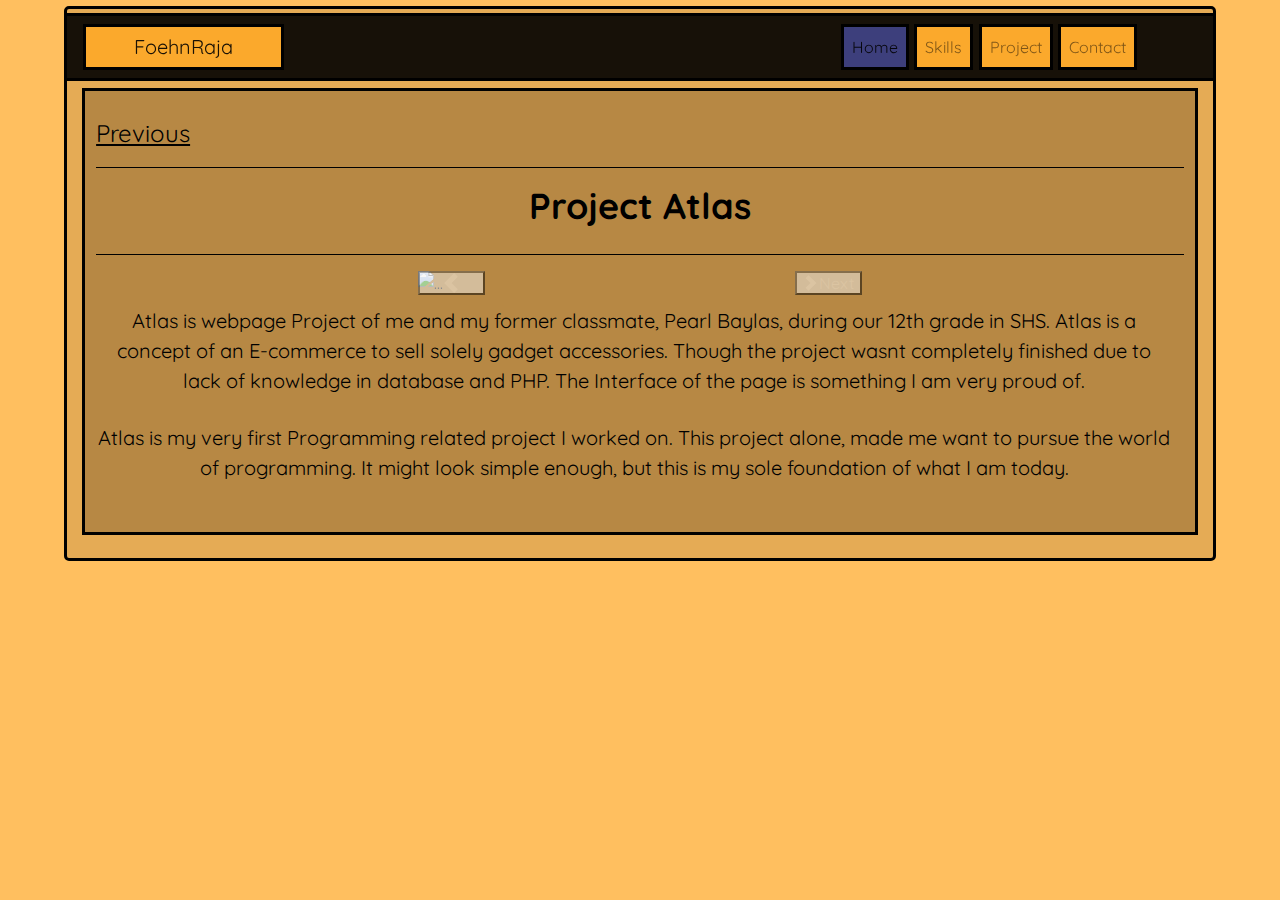
==== ProjectAtlas.html @ d6a3f5d3 "2nd commit" ====
<!DOCTYPE html>
<html lang="en">
<!-- Required meta tags -->
<meta charset="utf-8">
<meta name="viewport" content="width=device-width, initial-scale=1, shrink-to-fit=no">

<!-- Bootstrap CSS -->
<link rel="stylesheet" href="https://maxcdn.bootstrapcdn.com/bootstrap/4.0.0/css/bootstrap.min.css" integrity="sha384-Gn5384xqQ1aoWXA+058RXPxPg6fy4IWvTNh0E263XmFcJlSAwiGgFAW/dAiS6JXm" crossorigin="anonymous">
<link rel="stylesheet" href="styles.css">
<link href='https://fonts.googleapis.com/css?=Quick_Sand' rel='stylesheet'>
<title>My Portfolio</title>
</head>
<body>
    <nav class="navbar navbar-expand-lg navbar-light">
       
          <a class="navbar-brand" href="index.html">FoehnRaja</a>
          <button class="navbar-toggler navbar-dark" type="button" data-bs-toggle="collapse" data-bs-target="#navbarNavAltMarkup" aria-controls="navbarNavAltMarkup" aria-expanded="false" aria-label="Toggle navigation">
            <span class="navbar-toggler-icon"></span>
          </button>
          <div class="collapse navbar-collapse" id="navbarNavAltMarkup">
            <div class="navbar-nav">
              <a class="nav-link active" aria-current="page" href="index.html">Home</a>
              <a class="nav-link" href="skills.html">Skills</a>
              <a class="nav-link" href="projects.html">Project</a>
              <a class="nav-link" href="contacts.html">Contact</a>
            </div>
          </div>
       
      </nav>
  <div class="container-fluid">
      <div class="container-atlas">
          <br>
    <a href="projects.html" style="color:black; margin-left:1%;font-size:1.5rem;"><u>Previous</u></a>
    <hr>
    <h2 class="name"><b>Project Atlas</b></h2>
    <hr>
    <div id="carouselExampleInterval" class="carousel slide" data-bs-ride="carousel">
        <div class="carousel-inner">
          <div class="carousel-item active" data-bs-interval="2000">
            <img src="images/Atlas1.png" class="d-block w-100" alt="...">
          </div>
          <div class="carousel-item" data-bs-interval="2000">
            <img src="images/Atlas2.png" class="d-block w-100" alt="...">
          </div>
          <div class="carousel-item" data-bs-interval="2000">
            <img src="images/Atlas3.png" class="d-block w-100" alt="...">
          </div>
          <div class="carousel-item" data-bs-interval="2000">
            <img src="images/Atlas4.png" class="d-block w-100" alt="...">
          </div>
          <div class="carousel-item" data-bs-interval="2000">
            <img src="images/Atlas5.png" class="d-block w-100" alt="...">
          </div>
        </div>
        <button class="carousel-control-prev" type="button" data-bs-target="#carouselExampleInterval" data-bs-slide="prev">
          <span class="carousel-control-prev-icon" aria-hidden="true"></span>

        </button>
        <button class="carousel-control-next" type="button" data-bs-target="#carouselExampleInterval" data-bs-slide="next">
          <span class="carousel-control-next-icon" aria-hidden="true"></span>
          <span class="visually-hidden">Next</span>
        </button>
      </div>
      <p>Atlas is webpage Project of me and my former classmate, Pearl Baylas, during our 12th grade in SHS. Atlas is a concept of an E-commerce to sell solely gadget accessories. Though the project wasnt completely finished due to lack of knowledge in database and PHP. The Interface of the page is something I am very proud of.</p>
       <p> Atlas is my very first Programming related project I worked on. This project alone, made me want to pursue the world of programming. It might look simple enough, but this is my sole foundation of what I am today.</p>
      <script src="https://cdn.jsdelivr.net/npm/bootstrap@5.0.2/dist/js/bootstrap.bundle.min.js" integrity="sha384-MrcW6ZMFYlzcLA8Nl+NtUVF0sA7MsXsP1UyJoMp4YLEuNSfAP+JcXn/tWtIaxVXM" crossorigin="anonymous"></script>
</div>
  </div>
 </body>
</html>
---- styles.css ----
@import url('https://fonts.googleapis.com/css2?family=Quicksand&display=swap');
body{
    background-color:#ffbf5f ; 
    font-family:'Quicksand';
    font-style:24px;
}
.navbar-toggler-icon .line{
    background-color:ffbf5f;
}
.navbar{
    width:90%;
    margin-top:0.5%;
    margin-left:5%;
    justify-content: center;
    border-style:solid;
    border-color:black;
    background-color: rgba(0,0,0,.9);
    color:#ffbf5f;
    position:fixed;
}
.navbar .navbar-nav{
    margin-left:60%;
}

.navbar a{
    background-color:#FBA92c;
    margin-right:2%;
    padding-left:3rem;
    padding-right:3rem;
    border-style:solid;
    border-color: black;
}
.navbar a:hover{
    background-color: #0f1c58;
    color: #FBA92c;
}
.navbar a.active{
    background-color:#3d3f7c;

}
.container-fluid{
    margin-top:0.5%;
    border-style:solid;
    width:90%;
    height:100%;
    margin-left:5%;
    border-radius:5px;
    border-color:black;
    background-color:rgba(0,0,0,0.1);
}
.round{
margin-left:35%;
margin-top:8%;
border-radius:50%;
width:30%;
}
.round1{
    margin-left:34.5%;
margin-top:8%;
border-radius:50%;
width:30%;
}
.container{
    border-style:solid;
    border-color:black;
    margin-bottom:1%;
    margin-top:-15%;
    padding-bottom:2%;
    background-color:rgba(0,0,0,.2);
}
.container .name1{
    margin-top:17%;
    text-align:center;
    font-size:1.75rem;
    color:black;
    margin-bottom:-0.5%;
}
.container .name{
    margin-top:17%;
    text-align:center;
    font-size:1.75rem;
    color:black;
    margin-bottom:-0.5%;
}
.container H1{
    text-align:center;
    color:black;
}
.container H2{
 font-size:1.75rem;
}
.container H3{
    font-size:1.5rem;
   }
.container p{
    text-align:center;
    color:black;
    font-size:1.25rem;
    margin-top:1%;
}
.progress{
    background-color:#0f1c58;
    width:95%;
}
.progress-bar{
    background-color:#FBA92c;
}
.container li{
    font-weight:bold;
}
hr{
    border-top:1px solid black;
}
.container-skills{
    margin-top:7%;
    border-style:solid;
    border-color:black;
    margin-bottom:1%;
    padding-bottom:2%;
    background-color:rgba(0,0,0,.2);    
}
.container-skills h2{
    text-align:center;
    color:black;
    font-size:2.25rem;
    margin-top:1%;
    padding-bottom:1%;
}
.container-skills p{
    text-align:center;
    color:black;
    font-size:1.25rem;
    margin-top:1%;
    padding-bottom:1%;
}
.container-skills img{
    justify-content:center;
    color:black;
    margin-top:-1%;
    border-radius: 0%;
}
.container-skills hr{
    width:98%;
}
.container-projects img{
    border-radius: 0;
    width:17.9rem;
    margin-left:0
}
.container-projects .row{
    margin-top:10%;
}

.container-projects .btn{
    background-color:#FBA92c;
    color:black;
}
.container-projects h2{
    text-align:center;
    color:black;
    font-size:2.25rem;
    margin-top:3%;
    padding-bottom:1%;
}
.container-projects{
    margin-top:7%;
    border-style:solid;
    border-color:black;
    background-color:rgba(0,0,0,.2);
    padding-bottom:1%;
}
.container-projects .col-lg-6{
    margin-left:15%;
    margin-right:-20%;
    margin-top:-7%;
    margin-bottom:10%
}
.container-atlas{
    margin-top:7%;
    border-style:solid;
    border-color:black;
    background-color:rgba(0,0,0,.2);
    padding-bottom:2%;
    margin-bottom:2%;

}
.container-atlas img{
    margin-left:0;
    border-radius: 0;
}
#carouselExampleInterval{
    width:40%;
    margin-left:auto;
    margin-right:auto;
}
.carousel-item{
    height:40%;
}
.container-atlas hr{
        width:98%;
}
.container-atlas h2{
    text-align:center;
    color:black;
    font-size:2.25rem;
    margin-top:1%;
    padding-bottom:1%;
}
.container-atlas p{
    text-align:center;
    color:black;
    font-size:1.25rem;
    margin-top:1%;
    padding-bottom:1%;
    width:97%;
    margin-left:1%; 
}

.container-todo{
    margin-top:7%;
    border-style:solid;
    border-color:black;
    background-color:rgba(0,0,0,.2);
    padding-bottom:2%;
    margin-bottom:2%;

}
.container-todo img{
    margin-left:0;
    border-radius: 0;
}
.container-todo hr{
        width:98%;
}
.container-todo h2{
    text-align:center;
    color:black;
    font-size:2.25rem;
    margin-top:1%;
    padding-bottom:1%;
}
.container-todo p{
    text-align:center;
    color:black;
    font-size:1.25rem;
    margin-top:1%;
    padding-bottom:1%;
    width:97%;
    margin-left:1%; 
}
.container-todo .carousel-item{
    height:40%;
}
.container-todo #carouselExampleInterval{
    width:30%;
    margin-left:auto;
    margin-right:auto;
}
.carousel-item{
    height:40%;
}
@media screen and (max-width:1000px){
.navbar .navbar-nav{
    margin-left:1.5%;
}
body{
    background-color:#ffbf5f ; 
    font-family:'Quicksand';
    font-style:24px;
}
.navbar{
    width:90%;
    margin-top:0.5%;
    margin-left:5%;
    justify-content: center;
    border-style:solid;
    border-color:black;
    background-color: rgba(0,0,0,.9);
    color:#ffbf5f;
    position:fixed;
}

.navbar a{
    background-color:#FBA92c;
    margin-right:2%;
    padding-left:3rem;
    padding-right:3rem;
    border-style:solid;
    border-color: black;
}
.navbar a:hover{
    background-color: #0f1c58;
    color: #FBA92c;
}
.navbar a.active{
    background-color:#3d3f7c;

}
.container-fluid{
    margin-top:0.5%;
    border-style:solid;
    width:90%;
    height:100%;
    margin-left:5%;
    border-radius:5px;
    border-color:black;
    background-color:rgba(0,0,0,0.1);
}
.round{
margin-left:25%;
margin-top:20%;
border-radius:50%;
width:50%;
}
.round1{
    margin-left:24.5%;
margin-top:20%;
border-radius:50%;
width:50%;
}
.container{
    border-style:solid;
    border-color:black;
    margin-bottom:1%;
    margin-top:-25%;
    padding-bottom:2%;
    background-color:rgba(0,0,0,.2);
}
.container .name1{
    margin-top:29%;
    text-align:center;
    font-size:1.75rem;
    color:black;
    margin-bottom:-0.5%;
}
.container .name{
    margin-top:29%;
    text-align:center;
    font-size:1.75rem;
    color:black;
    margin-bottom:-0.5%;
}
.container H1{
    text-align:center;
    color:black;
}
.container H2{
 font-size:1.75rem;
}
.container H3{
    font-size:1.5rem;
   }
.container p{
    text-align:center;
    color:black;
    font-size:1.25rem;
    margin-top:1%;
}
.progress{
    background-color:#0f1c58;
    width:95%;
}
.progress-bar{
    background-color:#FBA92c;
}
.container li{
    font-weight:bold;
}
hr{
    border-top:1px solid black;
}
.container-skills{
    margin-top:10%;
    border-style:solid;
    border-color:black;
    margin-bottom:1%;
    padding-bottom:2%;
    background-color:rgba(0,0,0,.2);
}
.container-skills h2{
    text-align:center;
    color:black;
    font-size:2.25rem;
    margin-top:1%;
    padding-bottom:1%;
}
.container-skills p{
    text-align:center;
    color:black;
    font-size:1.25rem;
    margin-top:1%;
    padding-bottom:1%;
}
.container-skills img{
    justify-content:center;
    color:black;
    margin-top:-1%;
    border-radius: 0%;
}
.container-skills hr{
    width:98%;
}
.container-projects img{
    border-radius: 0;
    width:17.9rem;
    margin-left:0
}
.container-projects .row{
    margin-top:2%;
}
.container-projects .card{
    background-color:#3d3f7c;
    border-style:solid;
    border-color: black;
    width:30%;
 
}
.container-projects .btn{
    background-color:#FBA92c;
    color:black;
}
.container-projects h2{
    text-align:center;
    color:black;
    font-size:2.25rem;
    margin-top:15%;
    padding-bottom:1%;
}
.container-projects{
    margin-top:20%;
    border-style:solid;
    border-color:black;
    background-color:rgba(0,0,0,.2);
    padding-bottom:0.2%;
}
.container-projects .col-lg-6{
    margin-left:15%;
    margin-right:-20%;
    margin-top:0.5%;
    margin-bottom:3%
}
.container-atlas{
    margin-top:7%;
    border-style:solid;
    border-color:black;
    background-color:rgba(0,0,0,.2);
    padding-bottom:2%;
    margin-bottom:2%;

}
.container-atlas img{
    margin-left:0;
    border-radius: 0;
}
#carouselExampleInterval{
    width:40%;
    margin-left:auto;
    margin-right:auto;
}
.carousel-item{
    height:40%;
}
.container-atlas hr{
        width:98%;
}
.container-atlas h2{
    text-align:center;
    color:black;
    font-size:2.25rem;
    margin-top:1%;
    padding-bottom:1%;
}
.container-atlas p{
    text-align:center;
    color:black;
    font-size:1.25rem;
    margin-top:1%;
    padding-bottom:1%;
    width:97%;
    margin-left:1%; 
}

.container-todo{
    margin-top:7%;
    border-style:solid;
    border-color:black;
    background-color:rgba(0,0,0,.2);
    padding-bottom:2%;
    margin-bottom:2%;

}
.container-todo img{
    margin-left:0;
    border-radius: 0;
}
.container-todo hr{
        width:98%;
}
.container-todo h2{
    text-align:center;
    color:black;
    font-size:2.25rem;
    margin-top:1%;
    padding-bottom:1%;
}
.container-todo p{
    text-align:center;
    color:black;
    font-size:1.25rem;
    margin-top:1%;
    padding-bottom:1%;
    width:97%;
    margin-left:1%; 
}
.container-todo .carousel-item{
    height:40%;
}
.container-todo #carouselExampleInterval{
    width:30%;
    margin-left:auto;
    margin-right:auto;
}
.carousel-item{
    height:40%;
}

}
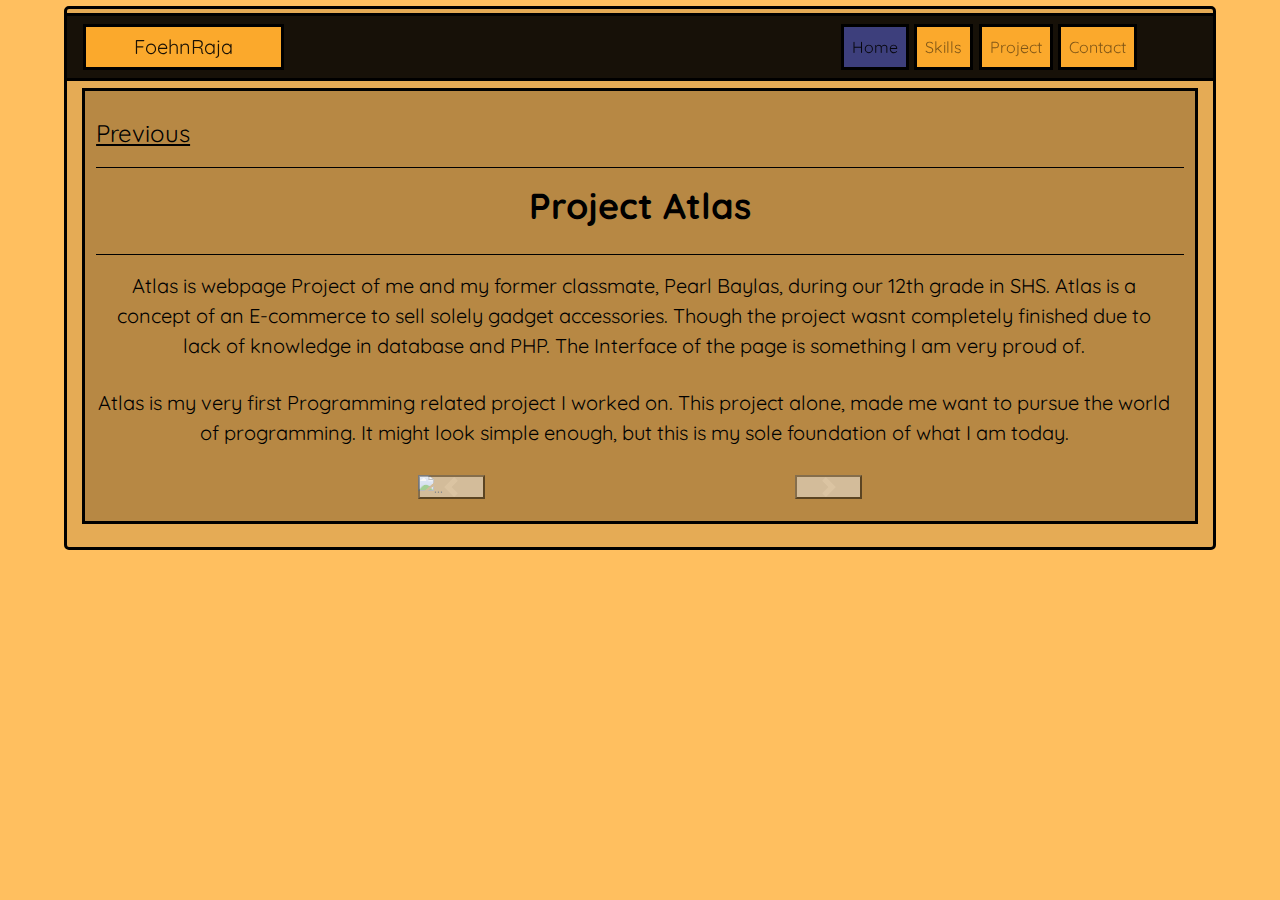
==== commit 2cad8b17: "7th commit" ====
--- a/ProjectAtlas.html
+++ b/ProjectAtlas.html
@@ -34,36 +34,36 @@
     <hr>
     <h2 class="name"><b>Project Atlas</b></h2>
     <hr>
-    <div id="carouselExampleInterval" class="carousel slide" data-bs-ride="carousel">
-        <div class="carousel-inner">
-          <div class="carousel-item active" data-bs-interval="2000">
-            <img src="images/Atlas1.png" class="d-block w-100" alt="...">
-          </div>
-          <div class="carousel-item" data-bs-interval="2000">
-            <img src="images/Atlas2.png" class="d-block w-100" alt="...">
-          </div>
-          <div class="carousel-item" data-bs-interval="2000">
-            <img src="images/Atlas3.png" class="d-block w-100" alt="...">
-          </div>
-          <div class="carousel-item" data-bs-interval="2000">
-            <img src="images/Atlas4.png" class="d-block w-100" alt="...">
-          </div>
-          <div class="carousel-item" data-bs-interval="2000">
-            <img src="images/Atlas5.png" class="d-block w-100" alt="...">
-          </div>
-        </div>
-        <button class="carousel-control-prev" type="button" data-bs-target="#carouselExampleInterval" data-bs-slide="prev">
-          <span class="carousel-control-prev-icon" aria-hidden="true"></span>
-
-        </button>
-        <button class="carousel-control-next" type="button" data-bs-target="#carouselExampleInterval" data-bs-slide="next">
-          <span class="carousel-control-next-icon" aria-hidden="true"></span>
-          <span class="visually-hidden">Next</span>
-        </button>
-      </div>
       <p>Atlas is webpage Project of me and my former classmate, Pearl Baylas, during our 12th grade in SHS. Atlas is a concept of an E-commerce to sell solely gadget accessories. Though the project wasnt completely finished due to lack of knowledge in database and PHP. The Interface of the page is something I am very proud of.</p>
        <p> Atlas is my very first Programming related project I worked on. This project alone, made me want to pursue the world of programming. It might look simple enough, but this is my sole foundation of what I am today.</p>
-      <script src="https://cdn.jsdelivr.net/npm/bootstrap@5.0.2/dist/js/bootstrap.bundle.min.js" integrity="sha384-MrcW6ZMFYlzcLA8Nl+NtUVF0sA7MsXsP1UyJoMp4YLEuNSfAP+JcXn/tWtIaxVXM" crossorigin="anonymous"></script>
+       
+    <div id="carouselExampleInterval" class="carousel slide" data-bs-ride="carousel">
+      <div class="carousel-inner">
+        <div class="carousel-item active" data-bs-interval="2000">
+          <img src="images/Atlas1.png" class="d-block w-100" alt="...">
+        </div>
+        <div class="carousel-item" data-bs-interval="2000">
+          <img src="images/Atlas2.png" class="d-block w-100" alt="...">
+        </div>
+        <div class="carousel-item" data-bs-interval="2000">
+          <img src="images/Atlas3.png" class="d-block w-100" alt="...">
+        </div>
+        <div class="carousel-item" data-bs-interval="2000">
+          <img src="images/Atlas4.png" class="d-block w-100" alt="...">
+        </div>
+        <div class="carousel-item" data-bs-interval="2000">
+          <img src="images/Atlas5.png" class="d-block w-100" alt="...">
+        </div>
+      </div>
+      <button class="carousel-control-prev" type="button" data-bs-target="#carouselExampleInterval" data-bs-slide="prev">
+        <span class="carousel-control-prev-icon" aria-hidden="true"></span>
+
+      </button>
+      <button class="carousel-control-next" type="button" data-bs-target="#carouselExampleInterval" data-bs-slide="next">
+        <span class="carousel-control-next-icon" aria-hidden="true"></span>
+      </button>
+    </div>
+       <script src="https://cdn.jsdelivr.net/npm/bootstrap@5.0.2/dist/js/bootstrap.bundle.min.js" integrity="sha384-MrcW6ZMFYlzcLA8Nl+NtUVF0sA7MsXsP1UyJoMp4YLEuNSfAP+JcXn/tWtIaxVXM" crossorigin="anonymous"></script>
 </div>
   </div>
  </body>
--- a/styles.css
+++ b/styles.css
@@ -98,6 +98,40 @@
     font-size:1.25rem;
     margin-top:1%;
 }
+
+.container-contacts{
+    border-style:solid;
+    border-color:black;
+    margin-bottom:1%;
+    margin-top:-15%;
+    padding-bottom:2%;
+    background-color:rgba(0,0,0,.2);
+}
+.container-contacts .name1{
+    margin-top:17%;
+    text-align:center;
+    font-size:1.75rem;
+    color:black;
+    margin-bottom:-0.5%;
+}
+
+.container-contacts H1{
+    text-align:center;
+    color:black;
+}
+.container-contacts H2{
+ font-size:1.75rem;
+}
+.container-contacts H3{
+    font-size:1.5rem;
+   }
+.container-contacts p{
+    text-align:center;
+    color:black;
+    font-size:1.25rem;
+    margin-top:1%;
+}
+
 .progress{
     background-color:#0f1c58;
     width:95%;
@@ -144,13 +178,23 @@
 }
 .container-projects img{
     border-radius: 0;
-    width:17.9rem;
+    width:100%;
     margin-left:0
 }
 .container-projects .row{
     margin-top:10%;
 }
 
+.container-projects .btn{
+    background-color:#FBA92c;
+    color:black;
+}
+.container-projects .card{
+    background-color:#3d3f7c;
+    border-style:solid;
+    border-color: black;
+    width:50%;
+}
 .container-projects .btn{
     background-color:#FBA92c;
     color:black;
@@ -169,12 +213,13 @@
     background-color:rgba(0,0,0,.2);
     padding-bottom:1%;
 }
-.container-projects .col-lg-6{
-    margin-left:15%;
+.container-projects .col-xl-6{
+    margin-left:13%;
     margin-right:-20%;
     margin-top:-7%;
     margin-bottom:10%
 }
+
 .container-atlas{
     margin-top:7%;
     border-style:solid;
@@ -223,7 +268,12 @@
     background-color:rgba(0,0,0,.2);
     padding-bottom:2%;
     margin-bottom:2%;
-
+}
+.prevtag{
+color:black; 
+margin-left:1%;
+font-size:1.5rem;
+margin-top:5%;
 }
 .container-todo img{
     margin-left:0;
@@ -259,269 +309,608 @@
 .carousel-item{
     height:40%;
 }
+.col-xl-6{
+    position:static;
+}
 @media screen and (max-width:1000px){
-.navbar .navbar-nav{
-    margin-left:1.5%;
-}
-body{
-    background-color:#ffbf5f ; 
-    font-family:'Quicksand';
-    font-style:24px;
-}
-.navbar{
-    width:90%;
-    margin-top:0.5%;
-    margin-left:5%;
-    justify-content: center;
-    border-style:solid;
-    border-color:black;
-    background-color: rgba(0,0,0,.9);
-    color:#ffbf5f;
-    position:fixed;
-}
+    .navbar .navbar-nav{
+        margin-left:1.5%;
+    }
+    body{
+        background-color:#ffbf5f ; 
+        font-family:'Quicksand';
+        font-style:24px;
+    }
+    .navbar{
+        width:90%;
+        margin-top:0.5%;
+        margin-left:5%;
+        justify-content: center;
+        border-style:solid;
+        border-color:black;
+        background-color: rgba(0,0,0,.9);
+        color:#ffbf5f;
+        position:fixed;
+    }
+    
+    .navbar a{
+        background-color:#FBA92c;
+        margin-right:2%;
+        padding-left:3rem;
+        padding-right:3rem;
+        border-style:solid;
+        border-color: black;
+    }
+    .navbar a:hover{
+        background-color: #0f1c58;
+        color: #FBA92c;
+    }
+    .navbar a.active{
+        background-color:#3d3f7c;
+    
+    }
+    .container-fluid{
+        margin-top:0.5%;
+        border-style:solid;
+        width:90%;
+        height:100%;
+        margin-left:5%;
+        border-radius:5px;
+        border-color:black;
+        background-color:rgba(0,0,0,0.1);
+    }
+    .round{
+    margin-left:25%;
+    margin-top:20%;
+    border-radius:50%;
+    width:50%;
+    }
+    .round1{
+        margin-left:24.5%;
+    margin-top:20%;
+    border-radius:50%;
+    width:50%;
+    }
+    .container{
+        border-style:solid;
+        border-color:black;
+        margin-bottom:1%;
+        margin-top:-25%;
+        padding-bottom:2%;
+        background-color:rgba(0,0,0,.2);
+    }
+    .container .name1{
+        margin-top:29%;
+        text-align:center;
+        font-size:1.75rem;
+        color:black;
+        margin-bottom:-0.5%;
+    }
+    .container .name{
+        margin-top:29%;
+        text-align:center;
+        font-size:1.75rem;
+        color:black;
+        margin-bottom:-0.5%;
+    }
+    .container H1{
+        text-align:center;
+        color:black;
+    }
+    .container H2{
+     font-size:1.75rem;
+    }
+    .container H3{
+        font-size:1.5rem;
+       }
+    .container p{
+        text-align:center;
+        color:black;
+        font-size:1.25rem;
+        margin-top:1%;
+    }
+    .progress{
+        background-color:#0f1c58;
+        width:95%;
+    }
+    .progress-bar{
+        background-color:#FBA92c;
+    }
+    .container li{
+        font-weight:bold;
+    }
+    hr{
+        border-top:1px solid black;
+    }
+    .container-skills{
+        margin-top:10%;
+        border-style:solid;
+        border-color:black;
+        margin-bottom:1%;
+        padding-bottom:2%;
+        background-color:rgba(0,0,0,.2);
+    }
+    .container-skills h2{
+        text-align:center;
+        color:black;
+        font-size:2.25rem;
+        margin-top:1%;
+        padding-bottom:1%;
+    }
+    .container-skills p{
+        text-align:center;
+        color:black;
+        font-size:1.25rem;
+        margin-top:1%;
+        padding-bottom:1%;
+    }
+    .container-skills img{
+        justify-content:center;
+        color:black;
+        margin-top:-1%;
+        border-radius: 0%;
+    }
+    .container-skills hr{
+        width:98%;
+    }
+    .container-projects img{
+        border-radius: 0;
+        width:100%;
+        margin-left:0
+    }
+    .container-projects .row{
+        margin-top:2%;
+    }
+    .container-projects .card{
+        background-color:#3d3f7c;
+        border-style:solid;
+        border-color: black;
+        width:70%;
+        position:static;
+     
+    }
+    .container-projects .btn{
+        background-color:#FBA92c;
+        color:black;
+    }
+    .container-projects h2{
+        text-align:center;
+        color:black;
+        font-size:2.25rem;
+        margin-top:15%;
+        padding-bottom:1%;
+    }
+    .container-projects{
+        margin-top:20%;
+        border-style:solid;
+        border-color:black;
+        background-color:rgba(0,0,0,.2);
+        padding-bottom:0.2%;
+    }
+    .container-projects .col-xl-6{
+        align-items: center;
+        margin-right:.1%;
+        margin-left:20%;
+        margin-top:0.5%;
+        margin-bottom:3%;
+        position:static;
+    }
+    .prevtag{
+        color:black; 
+        margin-left:1%;
+        font-size:1.5rem;
+        margin-top:7%;
+        }
+    .container-atlas{
+        margin-top:10%;
+        border-style:solid;
+        border-color:black;
+        background-color:rgba(0,0,0,.2);
+        padding-bottom:2%;
+        margin-bottom:2%;
+    
+    }
+    .container-atlas #carouselExampleInterval{
+        height:40%;
+        margin-left:auto;
+        margin-right:auto;
+        margin-bottom:10%;
+    }
+    .container-atlas img{
+        height:40%;
+        margin-left:0;
+        border-radius: 0;
+    }
+    #carouselExampleInterval{
+        width:40%;
+        margin-left:auto;
+        margin-right:auto;
+    
+    }
+    .carousel-item{
+        height:40%;
+    }
+    .container-atlas hr{
+            width:98%;
+    }
+    .container-atlas h2{
+        text-align:center;
+        color:black;
+        font-size:2.25rem;
+        margin-top:1%;
+        padding-bottom:1%;
+    }
+    .container-atlas p{
+        text-align:center;
+        color:black;
+        font-size:1.25rem;
+        margin-top:1%;
+        padding-bottom:1%;
+        width:97%;
+        margin-left:1%; 
+    }
+    
+    .container-todo{
+        margin-top:10%;
+        border-style:solid;
+        border-color:black;
+        background-color:rgba(0,0,0,.2);
+        padding-bottom:2%;
+        margin-bottom:2%;
+    
+    }
+    .container-todo img{
+        margin-left:0;
+        border-radius: 0;
+    }
+    .container-todo hr{
+            width:98%;
+    }
+    .container-todo h2{
+        text-align:center;
+        color:black;
+        font-size:2.25rem;
+        margin-top:1%;
+        padding-bottom:1%;
+    }
+    .container-todo p{
+        text-align:center;
+        color:black;
+        font-size:1.25rem;
+        margin-top:1%;
+        padding-bottom:1%;
+        width:97%;
+        margin-left:1%; 
+    }
+    .container-todo .carousel-item{
+        height:40%;
+    }
+    .container-todo #carouselExampleInterval{
+        height:40%;
+        margin-left:auto;
+        margin-right:auto;
+        margin-bottom:5%;
+    }
+   
+}
+@media screen and (min-width:1500px){
+    body{
+        background-color:#ffbf5f ; 
+        font-family:'Quicksand';
+        font-style:24px;
+    }
+    .navbar-toggler-icon .line{
+        background-color:ffbf5f;
+    }
+    .navbar{
+        width:90%;
+        margin-top:0.5%;
+        margin-left:5%;
+        justify-content: center;
+        border-style:solid;
+        border-color:black;
+        background-color: rgba(0,0,0,.9);
+        color:#ffbf5f;
+        position:fixed;
+    }
+    .navbar .navbar-nav{
+        margin-left:60%;
+    }
+    
+    .navbar a{
+        background-color:#FBA92c;
+        margin-right:2%;
+        padding-left:3rem;
+        padding-right:3rem;
+        border-style:solid;
+        border-color: black;
+    }
+    .navbar a:hover{
+        background-color: #0f1c58;
+        color: #FBA92c;
+    }
+    .navbar a.active{
+        background-color:#3d3f7c;
+    
+    }
+    .container-fluid{
+        margin-top:0.5%;
+        border-style:solid;
+        width:90%;
+        height:100%;
+        margin-left:5%;
+        border-radius:5px;
+        border-color:black;
+        background-color:rgba(0,0,0,0.1);
+    }
+    .round{
+    margin-left:35%;
+    margin-top:8%;
+    border-radius:50%;
+    width:30%;
+    }
+    .round1{
+        margin-left:34.5%;
+    margin-top:8%;
+    border-radius:50%;
+    width:30%;
+    }
+    .container{
+        border-style:solid;
+        border-color:black;
+        margin-bottom:1%;
+        margin-top:-15%;
+        padding-bottom:2%;
+        background-color:rgba(0,0,0,.2);
+    }
+    .container .name1{
+        margin-top:17%;
+        text-align:center;
+        font-size:1.75rem;
+        color:black;
+        margin-bottom:-0.5%;
+    }
 
-.navbar a{
-    background-color:#FBA92c;
-    margin-right:2%;
-    padding-left:3rem;
-    padding-right:3rem;
-    border-style:solid;
-    border-color: black;
-}
-.navbar a:hover{
-    background-color: #0f1c58;
-    color: #FBA92c;
-}
-.navbar a.active{
-    background-color:#3d3f7c;
-
-}
-.container-fluid{
-    margin-top:0.5%;
-    border-style:solid;
-    width:90%;
-    height:100%;
-    margin-left:5%;
-    border-radius:5px;
-    border-color:black;
-    background-color:rgba(0,0,0,0.1);
-}
-.round{
-margin-left:25%;
-margin-top:20%;
-border-radius:50%;
-width:50%;
-}
-.round1{
-    margin-left:24.5%;
-margin-top:20%;
-border-radius:50%;
-width:50%;
-}
-.container{
-    border-style:solid;
-    border-color:black;
-    margin-bottom:1%;
-    margin-top:-25%;
-    padding-bottom:2%;
-    background-color:rgba(0,0,0,.2);
-}
-.container .name1{
-    margin-top:29%;
-    text-align:center;
-    font-size:1.75rem;
-    color:black;
-    margin-bottom:-0.5%;
-}
-.container .name{
-    margin-top:29%;
-    text-align:center;
-    font-size:1.75rem;
-    color:black;
-    margin-bottom:-0.5%;
-}
-.container H1{
-    text-align:center;
-    color:black;
-}
-.container H2{
- font-size:1.75rem;
-}
-.container H3{
-    font-size:1.5rem;
-   }
-.container p{
-    text-align:center;
-    color:black;
-    font-size:1.25rem;
-    margin-top:1%;
-}
-.progress{
-    background-color:#0f1c58;
-    width:95%;
-}
-.progress-bar{
-    background-color:#FBA92c;
-}
-.container li{
-    font-weight:bold;
-}
-hr{
-    border-top:1px solid black;
-}
-.container-skills{
-    margin-top:10%;
-    border-style:solid;
-    border-color:black;
-    margin-bottom:1%;
-    padding-bottom:2%;
-    background-color:rgba(0,0,0,.2);
-}
-.container-skills h2{
-    text-align:center;
-    color:black;
-    font-size:2.25rem;
-    margin-top:1%;
-    padding-bottom:1%;
-}
-.container-skills p{
-    text-align:center;
-    color:black;
-    font-size:1.25rem;
-    margin-top:1%;
-    padding-bottom:1%;
-}
-.container-skills img{
-    justify-content:center;
-    color:black;
-    margin-top:-1%;
-    border-radius: 0%;
-}
-.container-skills hr{
-    width:98%;
-}
-.container-projects img{
-    border-radius: 0;
-    width:17.9rem;
-    margin-left:0
-}
-.container-projects .row{
-    margin-top:2%;
-}
-.container-projects .card{
-    background-color:#3d3f7c;
-    border-style:solid;
-    border-color: black;
-    width:30%;
- 
-}
-.container-projects .btn{
-    background-color:#FBA92c;
-    color:black;
-}
-.container-projects h2{
-    text-align:center;
-    color:black;
-    font-size:2.25rem;
-    margin-top:15%;
-    padding-bottom:1%;
-}
-.container-projects{
-    margin-top:20%;
-    border-style:solid;
-    border-color:black;
-    background-color:rgba(0,0,0,.2);
-    padding-bottom:0.2%;
-}
-.container-projects .col-lg-6{
-    margin-left:15%;
-    margin-right:-20%;
-    margin-top:0.5%;
-    margin-bottom:3%
-}
-.container-atlas{
-    margin-top:7%;
-    border-style:solid;
-    border-color:black;
-    background-color:rgba(0,0,0,.2);
-    padding-bottom:2%;
-    margin-bottom:2%;
-
-}
-.container-atlas img{
-    margin-left:0;
-    border-radius: 0;
-}
-#carouselExampleInterval{
-    width:40%;
-    margin-left:auto;
-    margin-right:auto;
-}
-.carousel-item{
-    height:40%;
-}
-.container-atlas hr{
+    .container .name{
+        margin-top:15rem;
+        text-align:center;
+        font-size:1.75rem;
+        color:black;
+        margin-bottom:-0.5%;
+    }
+    .container H1{
+        text-align:center;
+        color:black;
+    }
+    .container H2{
+     font-size:1.75rem;
+    }
+    .container H3{
+        font-size:1.5rem;
+       }
+    .container p{
+        text-align:center;
+        color:black;
+        font-size:1.25rem;
+        margin-top:1%;
+    }
+    
+    .container-contacts{
+        border-style:solid;
+        border-color:black;
+        margin-bottom:1%;
+        margin-top:-15%;
+        padding-bottom:2%;
+        background-color:rgba(0,0,0,.2);
+    }
+    .container-contacts .name1{
+        margin-top:17%;
+        text-align:center;
+        font-size:1.75rem;
+        color:black;
+        margin-bottom:-0.5%;
+    }
+    
+    .container-contacts H1{
+        text-align:center;
+        color:black;
+    }
+    .container-contacts H2{
+     font-size:1.75rem;
+    }
+    .container-contacts H3{
+        font-size:1.5rem;
+       }
+    .container-contacts p{
+        text-align:center;
+        color:black;
+        font-size:1.25rem;
+        margin-top:1%;
+    }
+    
+    .progress{
+        background-color:#0f1c58;
+        width:95%;
+    }
+    .progress-bar{
+        background-color:#FBA92c;
+    }
+    .container li{
+        font-weight:bold;
+    }
+    hr{
+        border-top:1px solid black;
+    }
+    .container-skills{
+        margin-top:7%;
+        border-style:solid;
+        border-color:black;
+        margin-bottom:1%;
+        padding-bottom:2%;
+        background-color:rgba(0,0,0,.2);    
+    }
+    .container-skills h2{
+        text-align:center;
+        color:black;
+        font-size:2.25rem;
+        margin-top:1%;
+        padding-bottom:1%;
+    }
+    .container-skills p{
+        text-align:center;
+        color:black;
+        font-size:1.25rem;
+        margin-top:1%;
+        padding-bottom:1%;
+    }
+    .container-skills img{
+        justify-content:center;
+        color:black;
+        margin-top:-1%;
+        border-radius: 0%;
+    }
+    .container-skills hr{
         width:98%;
-}
-.container-atlas h2{
-    text-align:center;
-    color:black;
-    font-size:2.25rem;
-    margin-top:1%;
-    padding-bottom:1%;
-}
-.container-atlas p{
-    text-align:center;
-    color:black;
-    font-size:1.25rem;
-    margin-top:1%;
-    padding-bottom:1%;
-    width:97%;
-    margin-left:1%; 
-}
-
-.container-todo{
-    margin-top:7%;
-    border-style:solid;
-    border-color:black;
-    background-color:rgba(0,0,0,.2);
-    padding-bottom:2%;
-    margin-bottom:2%;
-
-}
-.container-todo img{
-    margin-left:0;
-    border-radius: 0;
-}
-.container-todo hr{
-        width:98%;
-}
-.container-todo h2{
-    text-align:center;
-    color:black;
-    font-size:2.25rem;
-    margin-top:1%;
-    padding-bottom:1%;
-}
-.container-todo p{
-    text-align:center;
-    color:black;
-    font-size:1.25rem;
-    margin-top:1%;
-    padding-bottom:1%;
-    width:97%;
-    margin-left:1%; 
-}
-.container-todo .carousel-item{
-    height:40%;
-}
-.container-todo #carouselExampleInterval{
-    width:30%;
-    margin-left:auto;
-    margin-right:auto;
-}
-.carousel-item{
-    height:40%;
-}
-
+    }
+    .container-projects img{
+        border-radius: 0;
+        width:100%;
+        margin-left:0
+    }
+    .container-projects .row{
+        margin-top:10%;
+    }
+    
+    .container-projects .btn{
+        background-color:#FBA92c;
+        color:black;
+    }
+    .container-projects .card{
+        background-color:#3d3f7c;
+        border-style:solid;
+        border-color: black;
+        width:40%;
+    }
+    .container-projects .btn{
+        background-color:#FBA92c;
+        color:black;
+    }
+    .container-projects h2{
+        text-align:center;
+        color:black;
+        font-size:2.25rem;
+        margin-top:3%;
+        padding-bottom:1%;
+    }
+    .container-projects{
+        margin-top:7%;
+        border-style:solid;
+        border-color:black;
+        background-color:rgba(0,0,0,.2);
+        padding-bottom:1%;
+    }
+    .container-projects .col-xl-6{
+        margin-left:13%;
+        margin-right:-20%;
+        margin-top:-7%;
+        margin-bottom:10%
+    }
+    .container-atlas{
+        margin-top:7%;
+        border-style:solid;
+        border-color:black;
+        background-color:rgba(0,0,0,.2);
+        padding-bottom:2%;
+        margin-bottom:2%;
+    
+    }
+    .container-atlas img{
+        margin-left:0;
+        border-radius: 0;
+    }
+    #carouselExampleInterval{
+        height:40%;
+        margin-left:auto;
+        margin-right:auto;
+        position:static;
+    }
+    .carousel-item{
+        height:40%;
+        position:static;
+    }
+    .container-atlas hr{
+            width:98%;
+    }
+    .container-atlas h2{
+        text-align:center;
+        color:black;
+        font-size:2.25rem;
+        margin-top:1%;
+        padding-bottom:1%;
+    }
+    .container-atlas p{
+        text-align:center;
+        color:black;
+        font-size:1.25rem;
+        margin-top:1%;
+        padding-bottom:1%;
+        width:97%;
+        margin-left:1%; 
+    }
+    
+    .container-todo{
+        margin-top:7%;
+        border-style:solid;
+        border-color:black;
+        background-color:rgba(0,0,0,.2);
+        padding-bottom:2%;
+        margin-bottom:2%;
+    
+    }
+    .container-todo img{
+        margin-left:0;
+        border-radius: 0;
+    }
+    .container-todo hr{
+            width:98%;
+    }
+    .container-todo h2{
+        text-align:center;
+        color:black;
+        font-size:2.25rem;
+        margin-top:1%;
+        padding-bottom:1%;
+    }
+    .container-todo p{
+        text-align:center;
+        color:black;
+        font-size:1.25rem;
+        margin-top:1%;
+        padding-bottom:1%;
+        width:97%;
+        margin-left:1%; 
+    }
+    .container-todo .carousel-item{
+        height:40%;
+    }
+    .container-todo #carouselExampleInterval{
+        width:30%;
+        margin-left:auto;
+        margin-right:auto;
+    }
+    .carousel-item{
+        height:40%;
+    }
+    .col-xl-6{
+        position:static;
+    }
+}
+@media screen and (min-width:1900px){
+    .container .name{
+        margin-top:18rem;
+        text-align:center;
+        font-size:1.75rem;
+        color:black;
+        margin-bottom:-0.5%;
+    }
 }